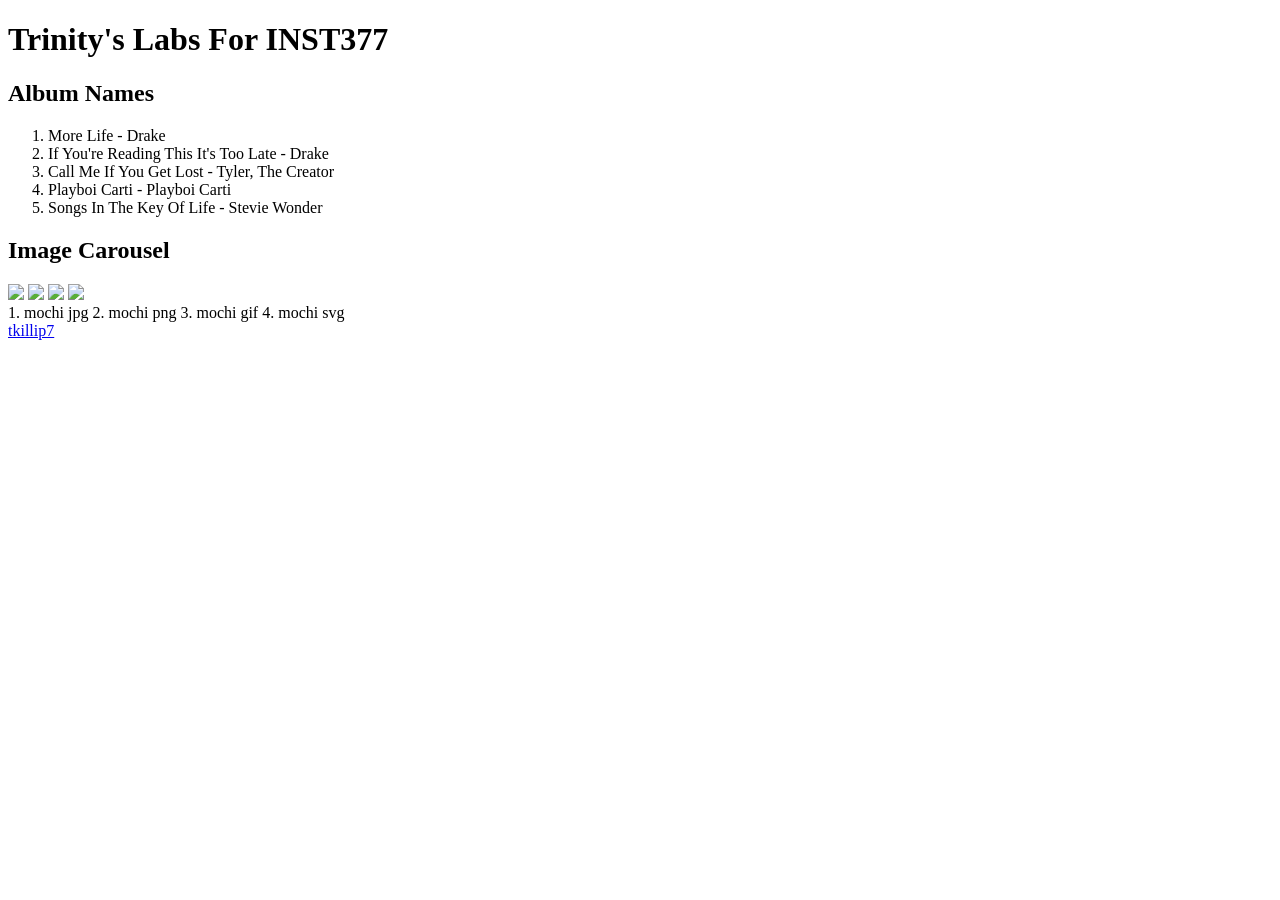
==== client/lab_2/index.html @ 542a9d83 "added a missing div end tag" ====
<!DOCTYPE html>
<html lang="en">
<head>
  <meta charset="UTF-8">
  <meta http-equiv="X-UA-Compatible" content="IE=edge">
  <meta name="viewport" content="width=device-width, initial-scale=1.0">
  <title>Trinity Killip Lab 1</title>
  <link rel="stylesheet" href="style.css">
</head>
<body>
<div class="wrapper">
  <header class = "header"><h1>Trinity's Labs For INST377</h1></header>
  <div class="container">
    <!-- container -->
    <div>
      <!-- left inputs-->
      <h2>Album Names</h2>
      <ol>
        <li>More Life - Drake</li>
        <li>If You're Reading This It's Too Late - Drake</li>
        <li>Call Me If You Get Lost - Tyler, The Creator</li>
        <li>Playboi Carti - Playboi Carti</li>
        <li>Songs In The Key Of Life - Stevie Wonder</li>
      </ol>
    </div>
      <div> <!-- right side -->
        <h2>Image Carousel</h2>
        <div> <!-- images box -->
          <img src = "images/mochi.jpg"/>
          <img src = "images/mochi.png"/>
          <img src = "images/mochi.gif"/>
          <img src = "images/mochi.svg"/>
        </div>
        <div>
          <!-- description box -->
          1. mochi jpg 2. mochi png 3. mochi gif 4. mochi svg
        </div>
        </div>
      </div>
    </div>
    
          
      <a href = "https://github.com/tkillip7/INST377-Lab-Work">tkillip7</a>


  </div>
</div>
</body>
</html>
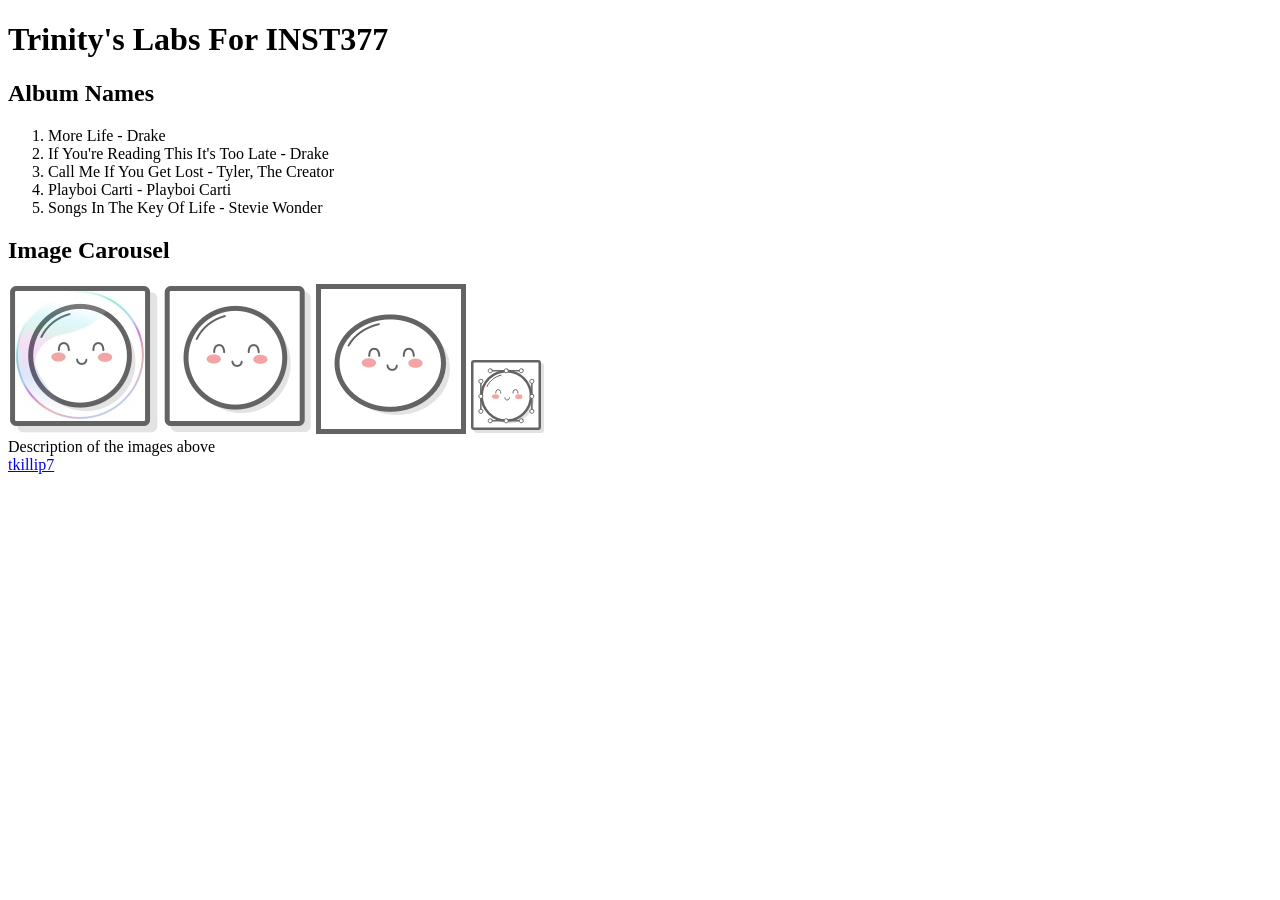
==== commit 0a2b6493: "added images and completed most of html" ====
--- a/client/lab_2/index.html
+++ b/client/lab_2/index.html
@@ -12,7 +12,7 @@
   <header class = "header"><h1>Trinity's Labs For INST377</h1></header>
   <div class="container">
     <!-- container -->
-    <div>
+    <div class="left_section box">
       <!-- left inputs-->
       <h2>Album Names</h2>
       <ol>
@@ -23,7 +23,7 @@
         <li>Songs In The Key Of Life - Stevie Wonder</li>
       </ol>
     </div>
-      <div> <!-- right side -->
+      <div class="right_section box"> <!-- right side -->
         <h2>Image Carousel</h2>
         <div> <!-- images box -->
           <img src = "images/mochi.jpg"/>
@@ -31,17 +31,17 @@
           <img src = "images/mochi.gif"/>
           <img src = "images/mochi.svg"/>
         </div>
-        <div>
+        <div class="box">
           <!-- description box -->
-          1. mochi jpg 2. mochi png 3. mochi gif 4. mochi svg
+          Description of the images above
         </div>
         </div>
       </div>
     </div>
     
-          
+      <footer class="footer">
       <a href = "https://github.com/tkillip7/INST377-Lab-Work">tkillip7</a>
-
+      </footer>  
 
   </div>
 </div>
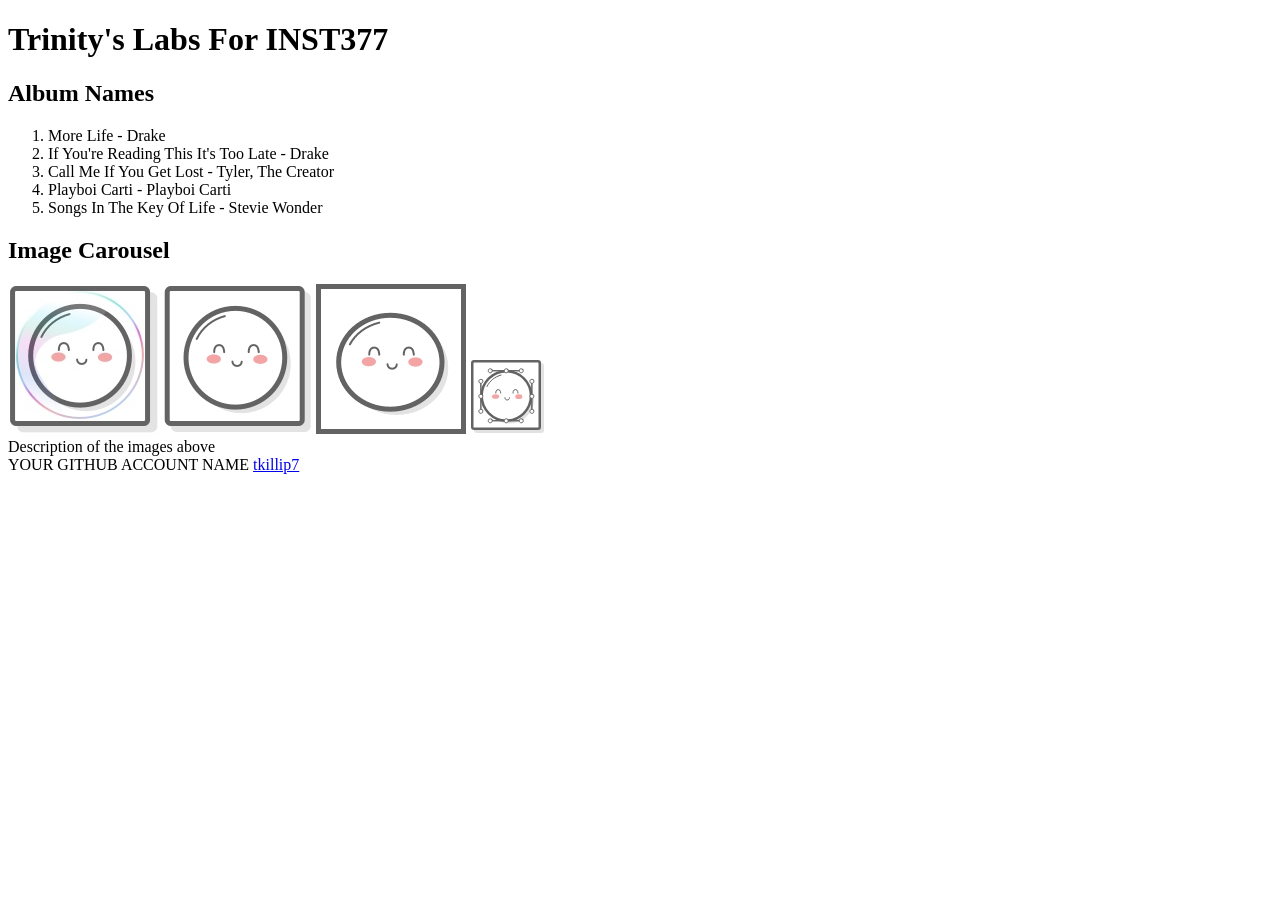
==== commit 5139227c: "footer" ====
--- a/client/lab_2/index.html
+++ b/client/lab_2/index.html
@@ -40,6 +40,7 @@
     </div>
     
       <footer class="footer">
+      YOUR GITHUB ACCOUNT NAME 
       <a href = "https://github.com/tkillip7/INST377-Lab-Work">tkillip7</a>
       </footer>  
 
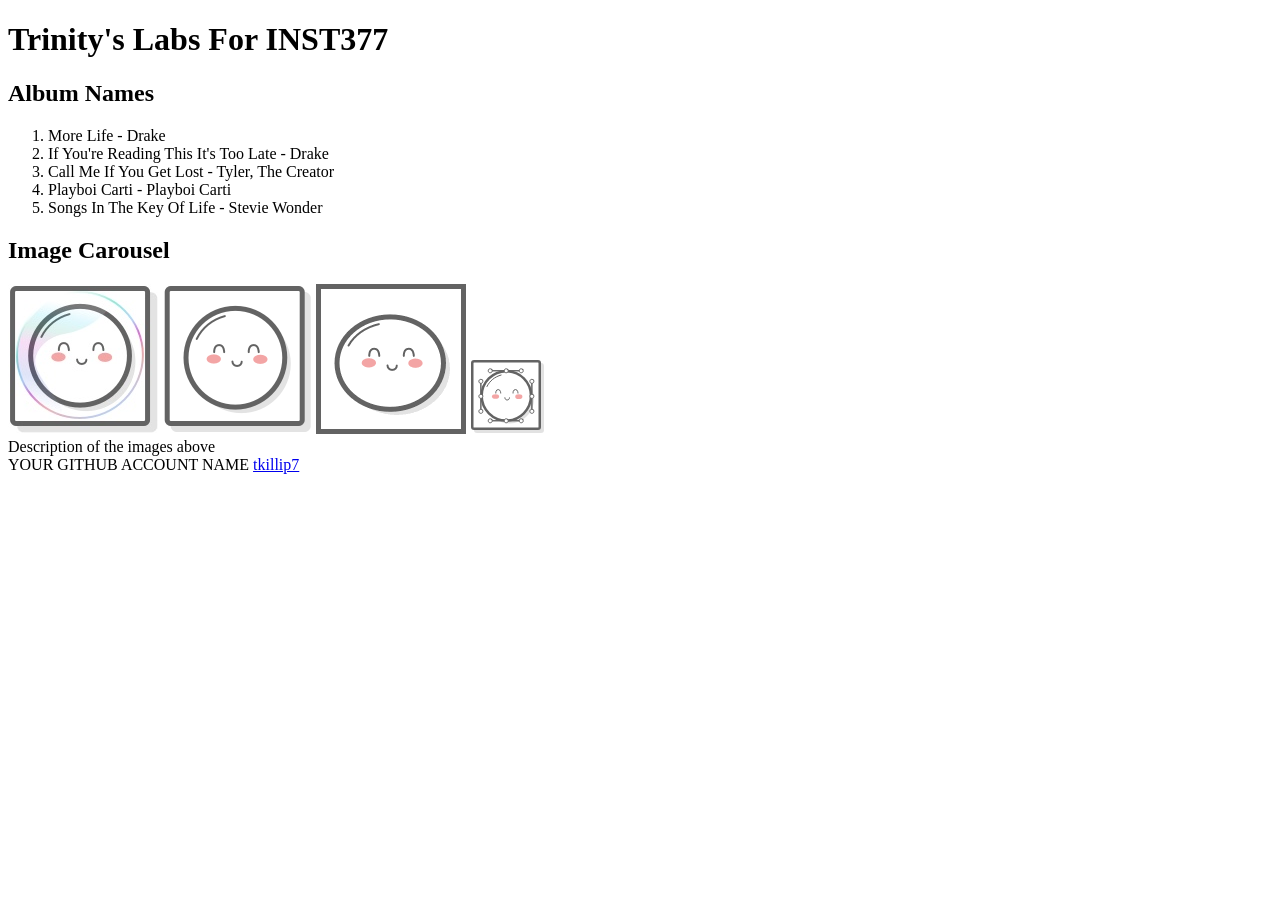
==== commit 5b339aa2: "added box to ordered list" ====
--- a/client/lab_2/index.html
+++ b/client/lab_2/index.html
@@ -15,6 +15,7 @@
     <div class="left_section box">
       <!-- left inputs-->
       <h2>Album Names</h2>
+      <div class="box">
       <ol>
         <li>More Life - Drake</li>
         <li>If You're Reading This It's Too Late - Drake</li>
@@ -22,6 +23,7 @@
         <li>Playboi Carti - Playboi Carti</li>
         <li>Songs In The Key Of Life - Stevie Wonder</li>
       </ol>
+      </div>
     </div>
       <div class="right_section box"> <!-- right side -->
         <h2>Image Carousel</h2>
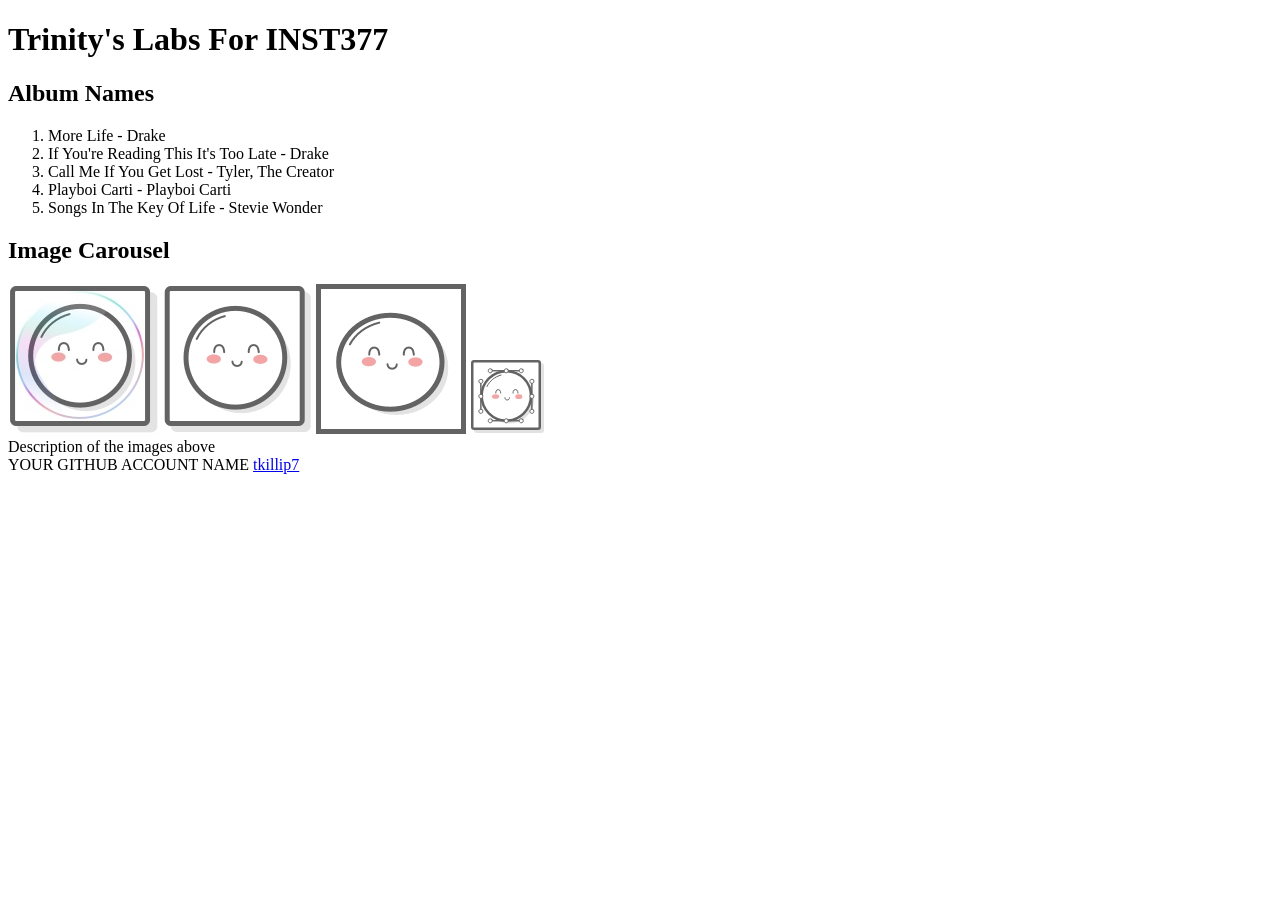
==== commit e0aa4b2c: "added footer hover and image grid" ====
--- a/client/lab_2/index.html
+++ b/client/lab_2/index.html
@@ -16,22 +16,22 @@
       <!-- left inputs-->
       <h2>Album Names</h2>
       <div class="box">
-      <ol>
-        <li>More Life - Drake</li>
-        <li>If You're Reading This It's Too Late - Drake</li>
-        <li>Call Me If You Get Lost - Tyler, The Creator</li>
-        <li>Playboi Carti - Playboi Carti</li>
-        <li>Songs In The Key Of Life - Stevie Wonder</li>
-      </ol>
+        <ol>
+          <li>More Life - Drake</li>
+          <li>If You're Reading This It's Too Late - Drake</li>
+          <li>Call Me If You Get Lost - Tyler, The Creator</li>
+          <li>Playboi Carti - Playboi Carti</li>
+          <li>Songs In The Key Of Life - Stevie Wonder</li>
+        </ol>
       </div>
     </div>
       <div class="right_section box"> <!-- right side -->
         <h2>Image Carousel</h2>
-        <div> <!-- images box -->
-          <img src = "images/mochi.jpg"/>
-          <img src = "images/mochi.png"/>
-          <img src = "images/mochi.gif"/>
-          <img src = "images/mochi.svg"/>
+        <div class="grid"> <!-- images box -->
+          <img class="grid img" src = "images/mochi.jpg"/>
+          <img class="grid img" src = "images/mochi.png"/>
+          <img class="grid img" src = "images/mochi.gif"/>
+          <img class="grid img" src = "images/mochi.svg"/>
         </div>
         <div class="box">
           <!-- description box -->
@@ -41,7 +41,7 @@
       </div>
     </div>
     
-      <footer class="footer">
+      <footer class="footer a">
       YOUR GITHUB ACCOUNT NAME 
       <a href = "https://github.com/tkillip7/INST377-Lab-Work">tkillip7</a>
       </footer>  
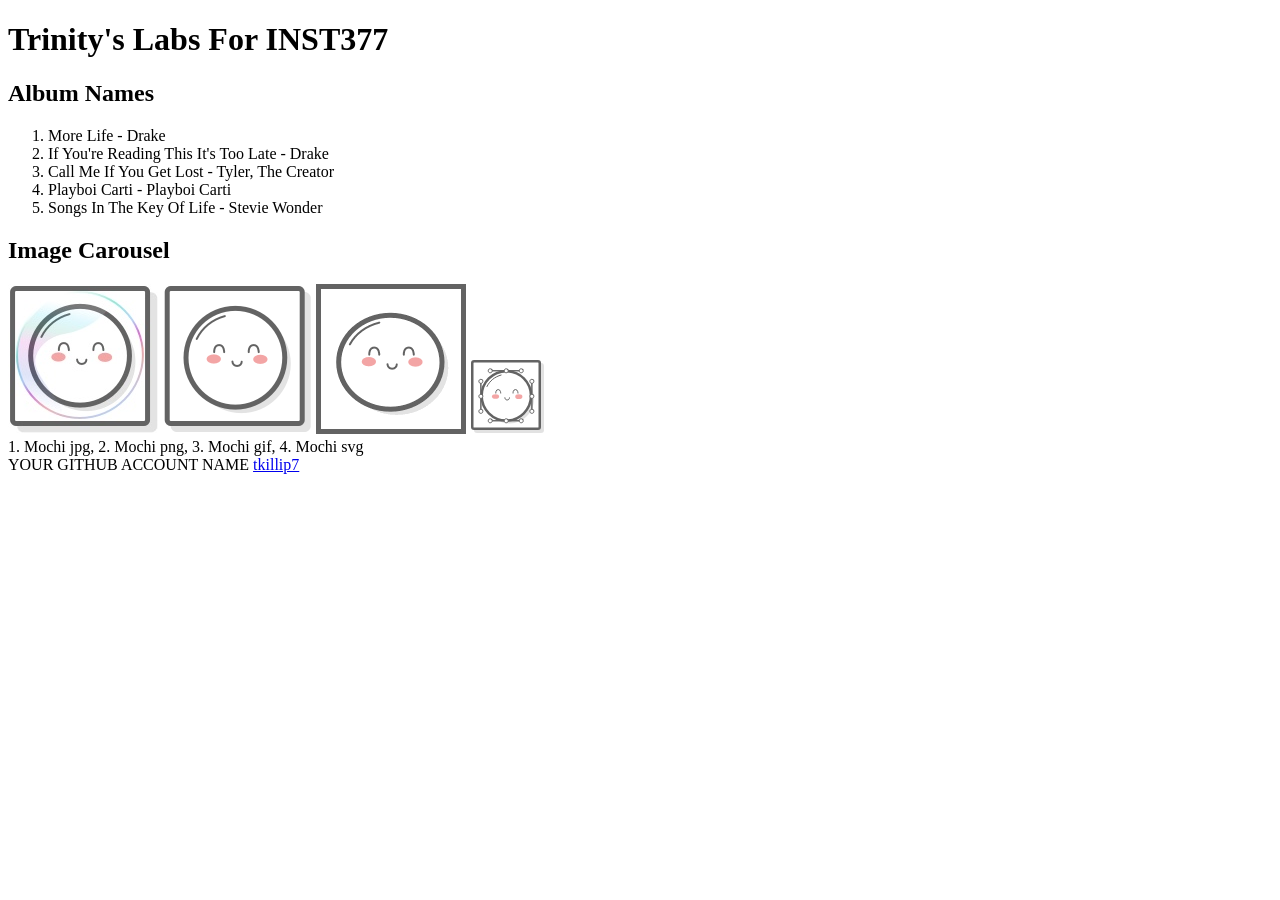
==== commit cf4f97a1: "Fixed description" ====
--- a/client/lab_2/index.html
+++ b/client/lab_2/index.html
@@ -35,7 +35,7 @@
         </div>
         <div class="box">
           <!-- description box -->
-          Description of the images above
+          1. Mochi jpg, 2. Mochi png, 3. Mochi gif, 4. Mochi svg
         </div>
         </div>
       </div>
